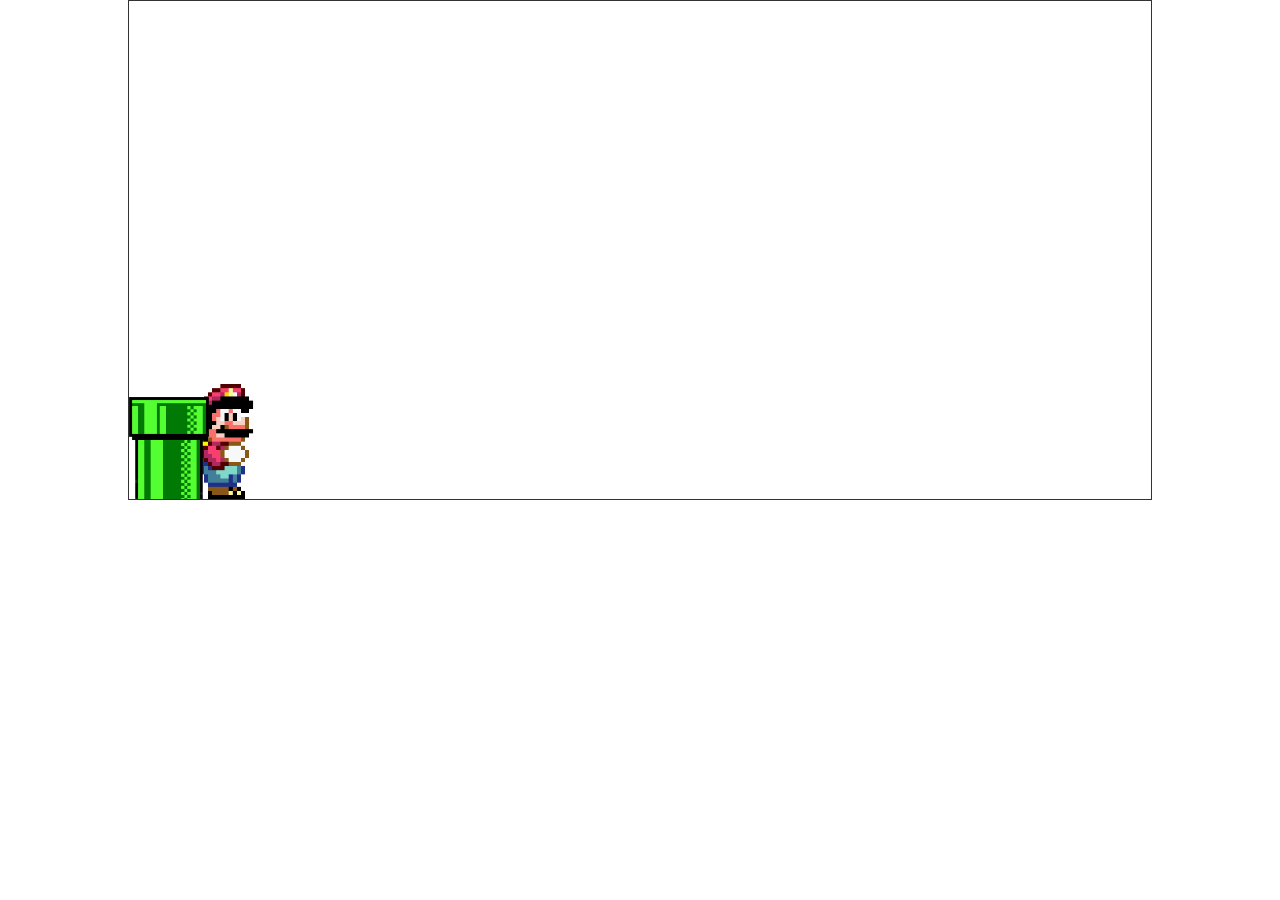
==== js/index.html @ 288f0ec6 "First Commit" ====
<!DOCTYPE html>
<html lang="en">
<head>
    <meta charset="UTF-8">
    <meta name="viewport" content="width=device-width, initial-scale=1.0">

    <link rel="stylesheet" href="/css/style.css">
    
    <script src="/js/script.js" defer></script>

    <title>Mario Jump</title>
</head>
<body>

    <div class="game-board">

        <img src="/images/mario.gif" class="mario">
        <img src="/images/pipe.png" class="pipe">

    </div>

</body>
</html>
---- css/style.css ----
* {
    margin: 0;
    padding: auto;
    box-sizing: border-box;
}

.game-board {
    width: 80%;
    height: 500px;
    border: 1px solid #333;
    margin: 0 auto;
    position: relative;
    overflow: hidden;
}

.pipe {
    position: absolute;
    bottom: 0;
    width: 80px;
    animation: pipe-animation 2s infinite linear;
}

.mario {
    width: 150px;
    position: absolute;
    bottom: 0;
    animation: jump 500ms ease-out;
}

.jump {
    animation: jump 500ms ease-out;
}


@keyframes pipe-animation {
    from{
        right: -80px;
    }
    to{
        right: 100%;
    }
    
}

@keyframes jump {

    0% {
        bottom: 0;
    }

    40% {
        bottom: 180px;
    }

    50% {
        bottom: 180px;
    }

    60% {
        bottom: 180px;
    }

    100% {
        bottom: 0;
    }
    
}
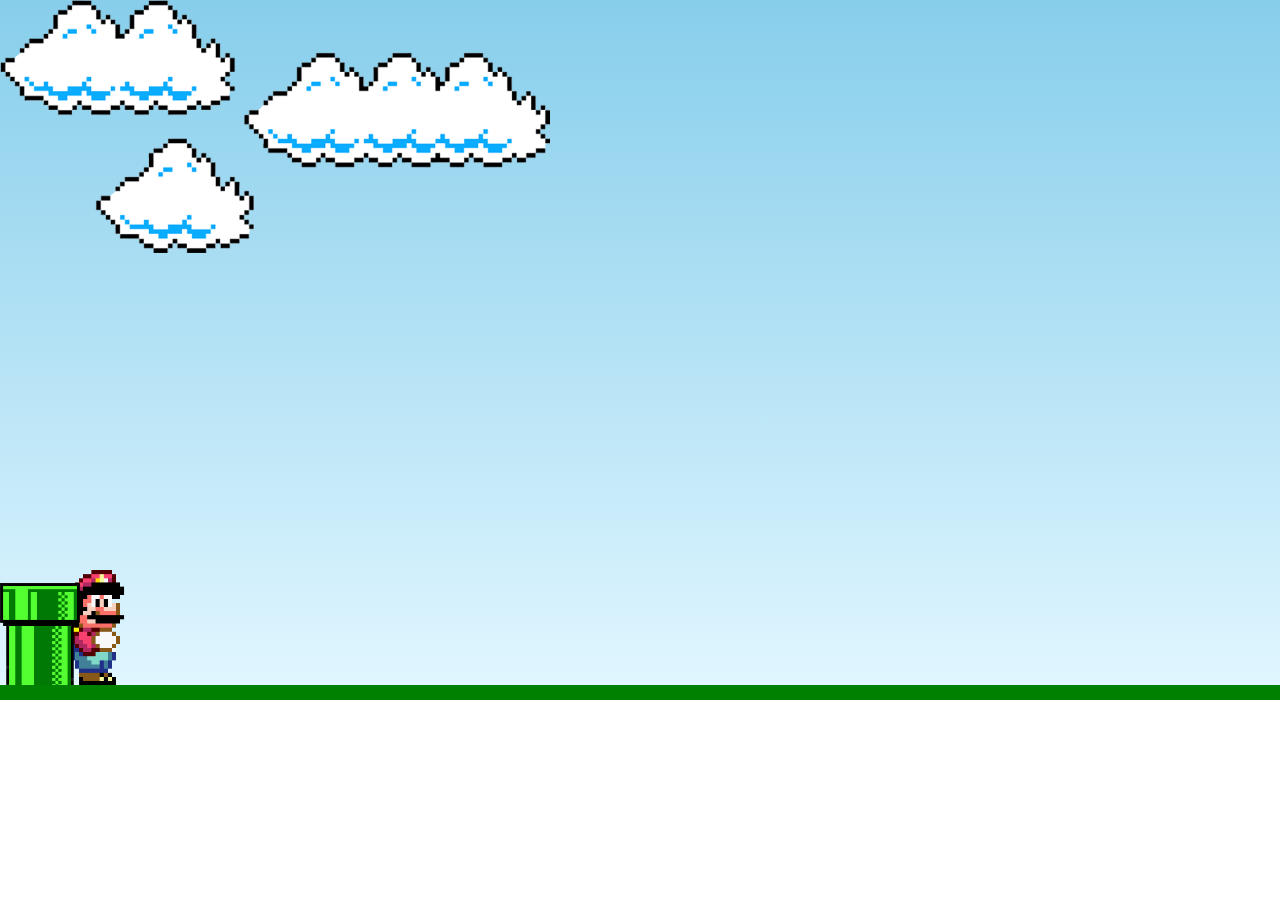
==== commit 8e49ee61: "features and functions" ====
--- a/js/index.html
+++ b/js/index.html
@@ -14,6 +14,7 @@
 
     <div class="game-board">
 
+        <img src="/images/clouds.png" class="clouds">
         <img src="/images/mario.gif" class="mario">
         <img src="/images/pipe.png" class="pipe">
 
@@ -21,3 +22,4 @@
 
 </body>
 </html>
+
--- a/css/style.css
+++ b/css/style.css
@@ -5,32 +5,37 @@
 }
 
 .game-board {
-    width: 80%;
-    height: 500px;
-    border: 1px solid #333;
+    width: 100%;
+    height: 700px;
+    border-bottom: 15px solid green;
     margin: 0 auto;
     position: relative;
     overflow: hidden;
+    background: linear-gradient(#87CEEB, #E0F6ff);
 }
 
 .pipe {
     position: absolute;
     bottom: 0;
     width: 80px;
-    animation: pipe-animation 2s infinite linear;
+    animation: pipe-animation 1.5s infinite linear;
 }
 
 .mario {
     width: 150px;
     position: absolute;
     bottom: 0;
-    animation: jump 500ms ease-out;
 }
 
 .jump {
     animation: jump 500ms ease-out;
 }
 
+.clouds {
+    position: absolute;
+    width: 550px;
+    animation: clouds-animation 20s infinite linear;
+}
 
 @keyframes pipe-animation {
     from{
@@ -64,4 +69,15 @@
         bottom: 0;
     }
     
+}
+
+@keyframes clouds-animation {
+
+    from {
+        right: -550px;
+    }
+
+    to{
+        right: 100%;
+    }
 }